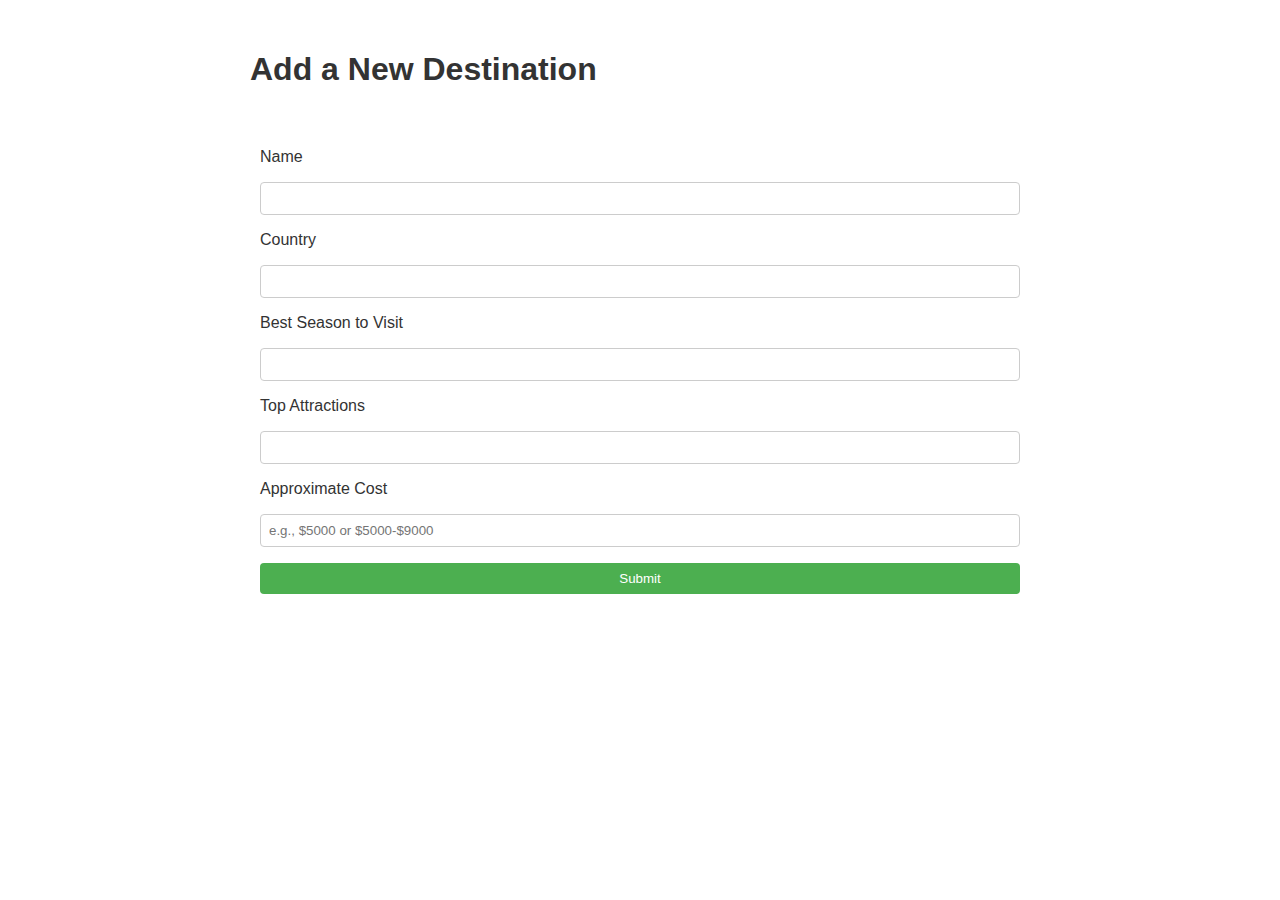
==== create.html @ 02ed640f "Add files via upload" ====
<!DOCTYPE html>
<html lang="en">
<head>
    <meta charset="UTF-8">
    <meta name="viewport" content="width=device-width, initial-scale=1.0">
    <link rel="stylesheet" href="style.css">
    <title>Add New Destination</title>
</head>
<body>
    <header>
        <h1>Add a New Destination</h1>
    </header>
    <main>
        <form id="create-form">
            <label for="name">Name</label>
            <input type="text" id="name" name="name" required>
            
            <label for="country">Country</label>
            <input type="text" id="country" name="country" required>
            
            <label for="bestSeason">Best Season to Visit</label>
            <input type="text" id="bestSeason" name="bestSeason" required>
            
            <label for="attractions">Top Attractions</label>
            <input type="text" id="attractions" name="attractions" required>
            
            <label for="cost">Approximate Cost</label>
            <input type="text" id="cost" name="cost" pattern="^\$\d+(-\$\d+)?$" placeholder="e.g., $5000 or $5000-$9000" required>


            
            <button type="submit">Submit</button>
        </form>
    </main>
    <script src="app.js"></script>
</body>
</html>
---- style.css ----
body {
    font-family: Arial, sans-serif;
    padding: 20px;
    max-width: 800px;
    margin: auto;
    background-image: url('https://i.pinimg.com/736x/ad/35/e1/ad35e1db35e3fb217ee41f9281345bd4.jpg');
    background-size: cover;
    background-position: center;
    background-attachment: fixed;
    color: #333;
}

header {
    display: flex;
    justify-content: space-between;
    align-items: center;
    background-color: rgba(255, 255, 255, 0.8);
    padding: 10px;
    border-radius: 4px;
}

button {
    padding: 8px 12px;
    cursor: pointer;
    background-color: #4CAF50;
    color: white;
    border: none;
    border-radius: 4px;
}

button:hover {
    background-color: #45a049;
}

form {
    display: flex;
    flex-direction: column;
    background-color: rgba(255, 255, 255, 0.9);
    padding: 20px;
    border-radius: 8px;
}

label, input, button {
    margin: 8px 0;
}

input[type="text"], input[type="number"] {
    padding: 8px;
    border: 1px solid #ccc;
    border-radius: 4px;
}

input[type="text"]:focus, input[type="number"]:focus {
    outline: none;
    border-color: #4CAF50;
}

.destination-item {
    border: 1px solid #ddd;
    padding: 16px;
    margin: 12px 0;
    border-radius: 4px;
    background-color: rgba(255, 255, 255, 0.9);
    transition: box-shadow 0.3s;
}

.destination-item:hover {
    box-shadow: 0px 4px 8px rgba(0, 0, 0, 0.2);
}

.destination-item h2 {
    margin: 0;
    color: #333;
}

.destination-item p {
    margin: 4px 0;
    color: #666;
}

#destination-details {
    background-color: rgba(255, 255, 255, 0.85);
    padding: 20px;
    border-radius: 8px;
    box-shadow: 0px 4px 8px rgba(0, 0, 0, 0.2);
    margin-top: 20px;
}
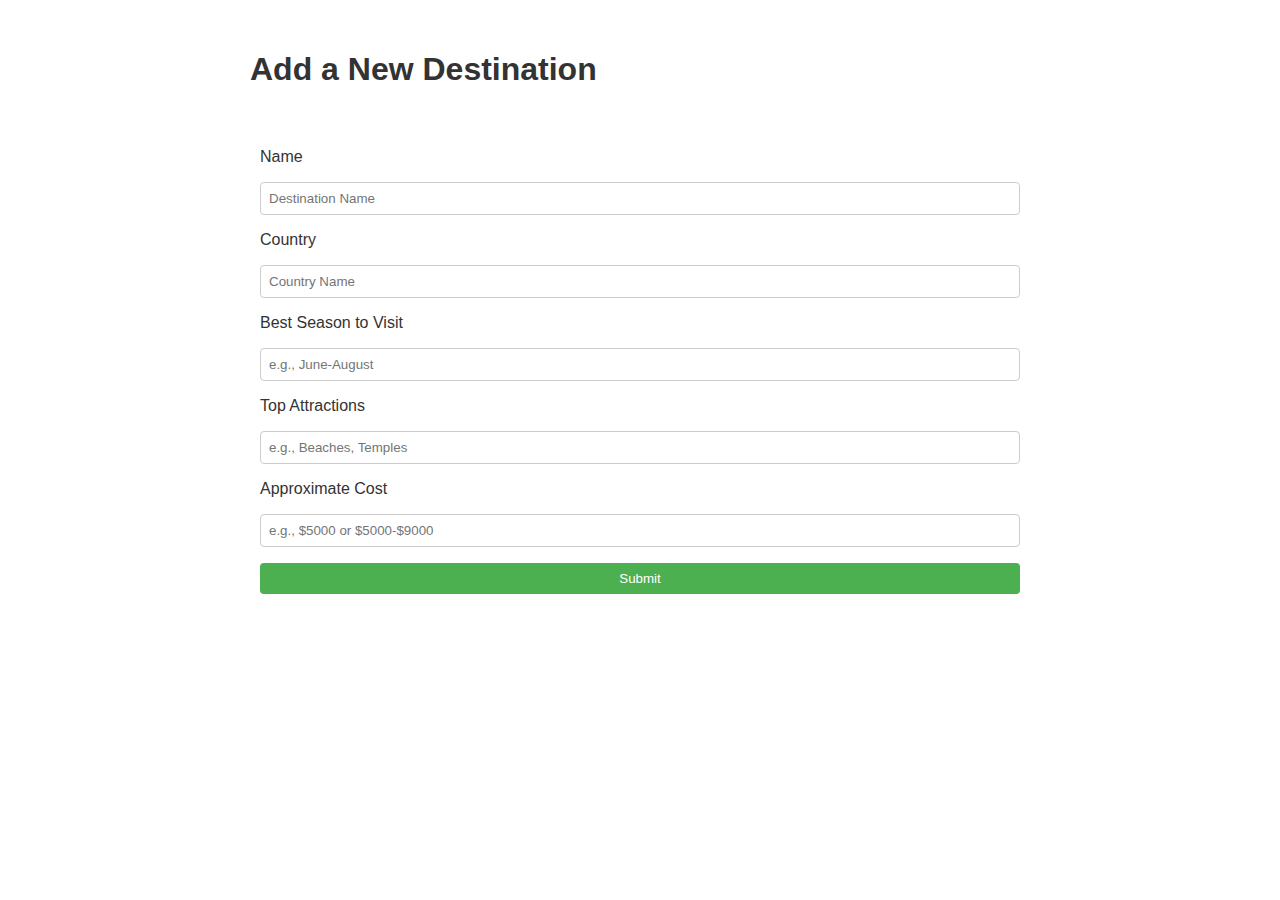
==== commit 6a6ed452: "Add files via upload" ====
--- a/create.html
+++ b/create.html
@@ -13,22 +13,20 @@
     <main>
         <form id="create-form">
             <label for="name">Name</label>
-            <input type="text" id="name" name="name" required>
-            
+            <input type="text" id="name" name="name" required placeholder="Destination Name">
+
             <label for="country">Country</label>
-            <input type="text" id="country" name="country" required>
-            
+            <input type="text" id="country" name="country" required placeholder="Country Name">
+
             <label for="bestSeason">Best Season to Visit</label>
-            <input type="text" id="bestSeason" name="bestSeason" required>
-            
+            <input type="text" id="bestSeason" name="bestSeason" required placeholder="e.g., June-August">
+
             <label for="attractions">Top Attractions</label>
-            <input type="text" id="attractions" name="attractions" required>
-            
+            <input type="text" id="attractions" name="attractions" required placeholder="e.g., Beaches, Temples">
+
             <label for="cost">Approximate Cost</label>
-            <input type="text" id="cost" name="cost" pattern="^\$\d+(-\$\d+)?$" placeholder="e.g., $5000 or $5000-$9000" required>
+            <input type="text" id="cost" name="cost" required placeholder="e.g., $5000 or $5000-$9000">
 
-
-            
             <button type="submit">Submit</button>
         </form>
     </main>
